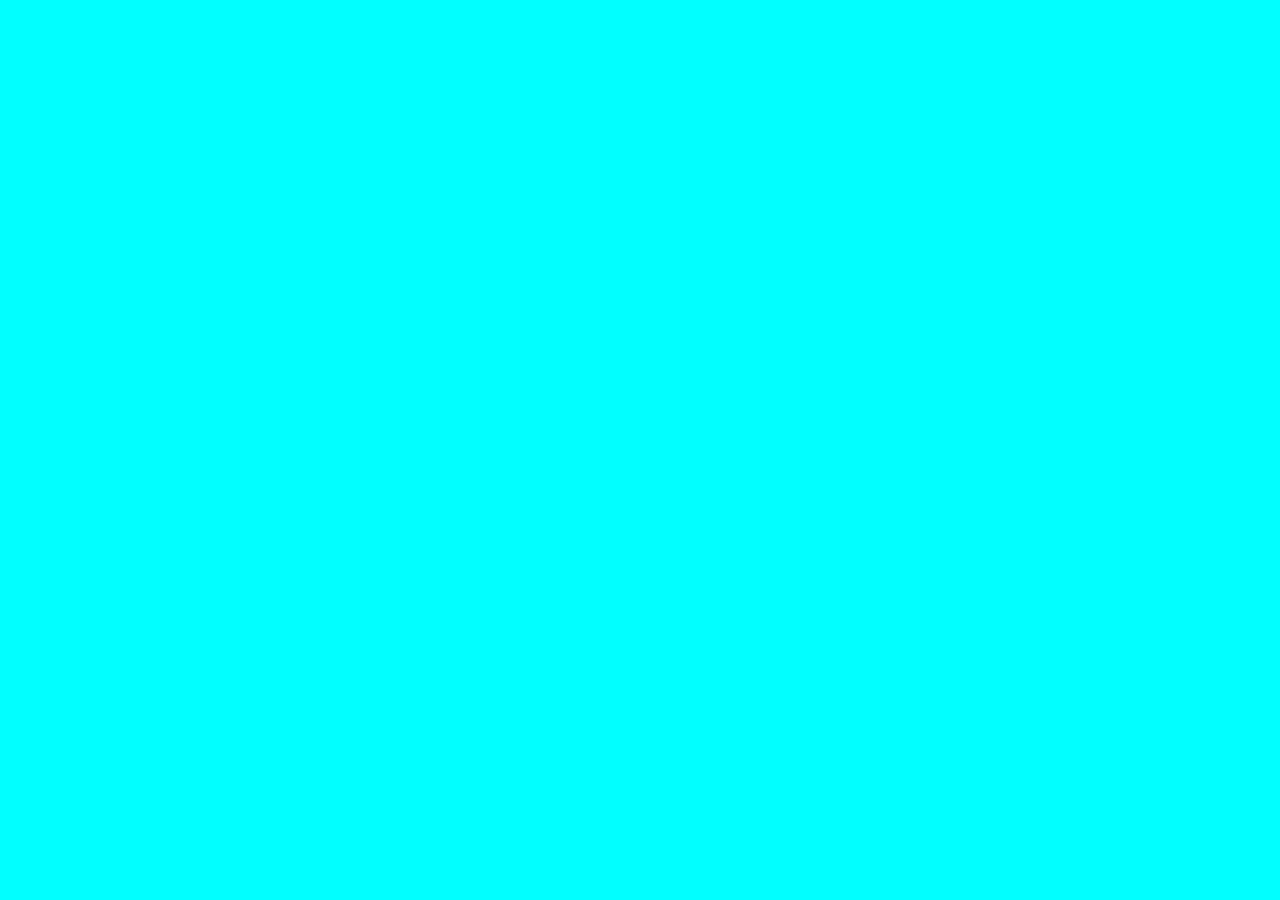
==== CSS/index.html @ 8c066a7e "Added CSS dir and index.html file into it" ====
<!DOCTYPE html>
<html lang="en">
<head>
    <meta charset="UTF-8">
    <meta http-equiv="X-UA-Compatible" content="IE=edge">
    <meta name="viewport" content="width=device-width, initial-scale=1.0">
    <link rel="stylesheet" href="style.css">
    <title>Document</title>
</head>
<body>
    
</body>
</html>
---- CSS/style.css ----
body{
    background-color: aqua;
}
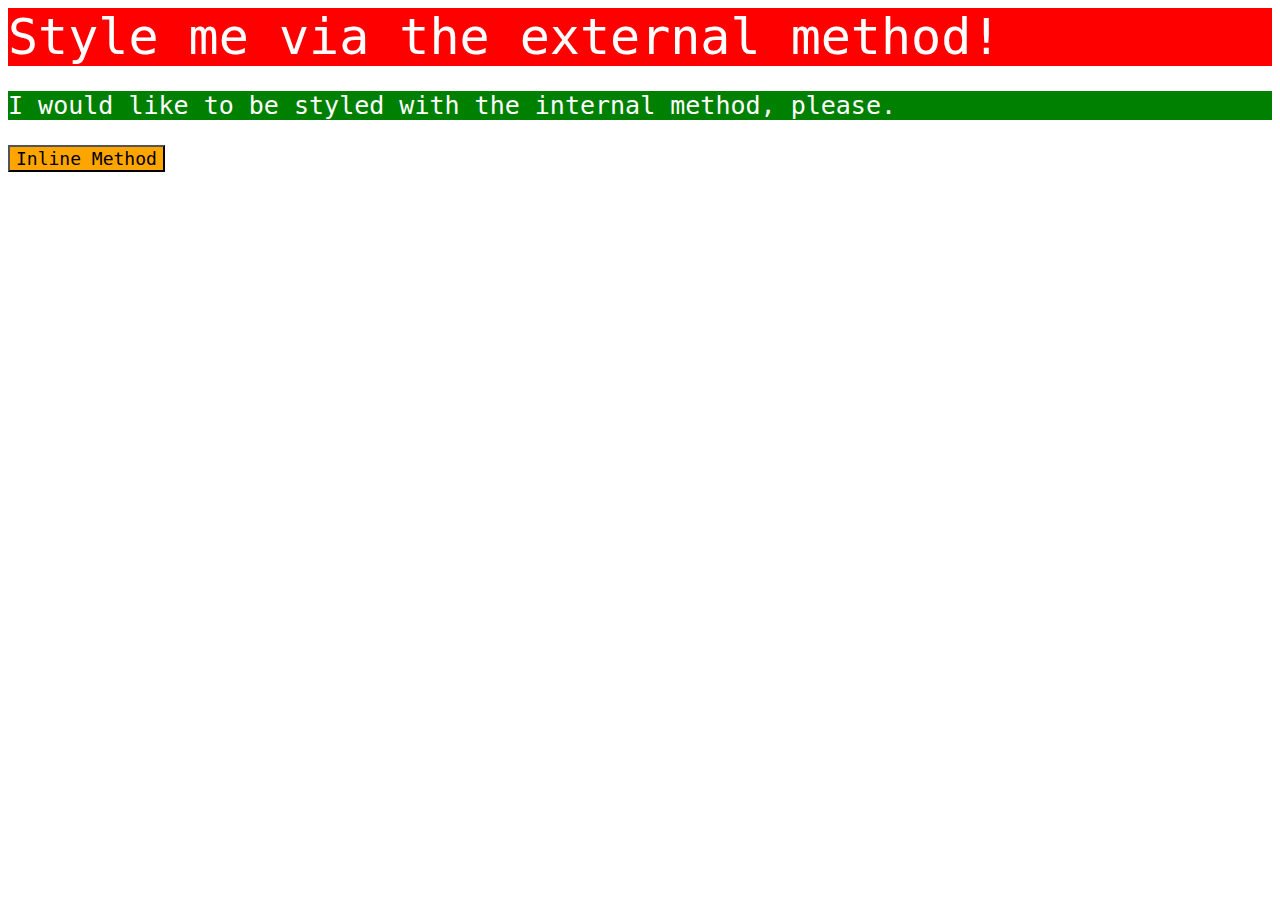
==== commit 7b5d6014: "Followed instructions from 01-css-methods and made changes to index.html and style.css in CSS dir" ====
--- a/CSS/index.html
+++ b/CSS/index.html
@@ -8,6 +8,8 @@
     <title>Document</title>
 </head>
 <body>
-    
+    <div>Style me via the external method!</div>
+    <p>I would like to be styled with the internal method, please.</p>
+    <button>Inline Method</button>
 </body>
 </html>--- a/CSS/style.css
+++ b/CSS/style.css
@@ -1,3 +1,20 @@
-body{
-    background-color: aqua;
+*{
+    font-family: monospace, sans-serif
+}
+
+div{
+    background-color: red;
+    color: white;
+    font-size: 50px;
+}
+
+p{
+background-color: green;
+color: white;
+font-size: 25px;
+}
+
+button{
+    background-color:orange;
+    font-size: 18px;
 }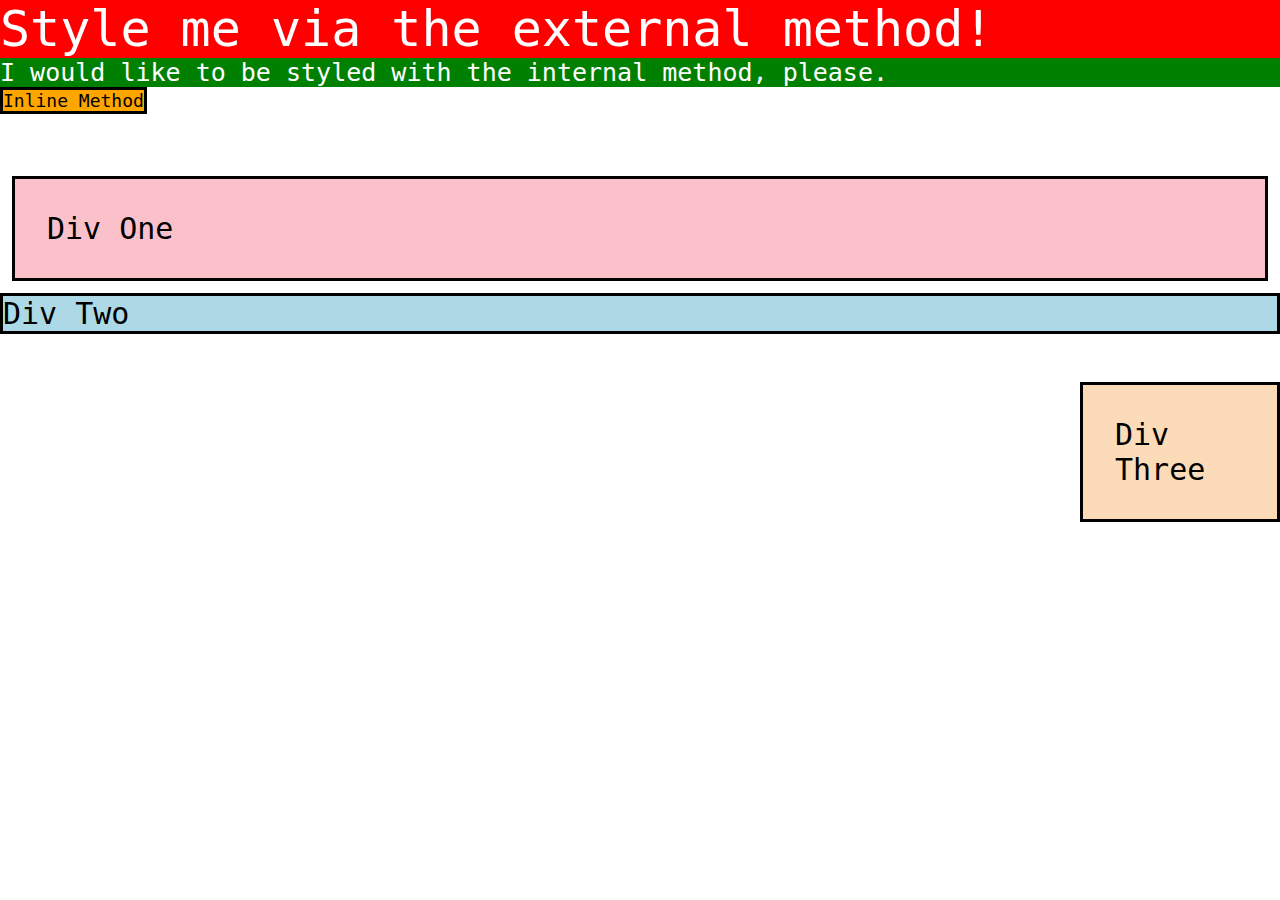
==== commit adc2d13d: "Made changes to index.html and style.css in CSS according to 01-margin-and-padding-1 and 02-margin-a" ====
--- a/CSS/index.html
+++ b/CSS/index.html
@@ -11,5 +11,9 @@
     <div>Style me via the external method!</div>
     <p>I would like to be styled with the internal method, please.</p>
     <button>Inline Method</button>
+
+    <div class="divone">Div One</div>
+    <div class="divtwo">Div Two</div>
+    <div class="divthree">Div Three</div>
 </body>
 </html>--- a/CSS/style.css
+++ b/CSS/style.css
@@ -1,8 +1,12 @@
 *{
-    font-family: monospace, sans-serif
+    font-family: monospace, sans-serif;
+    padding:0px;
+    margin:0px;
+    border: 0px;
+
 }
 
-div{
+div:nth-of-type(1){
     background-color: red;
     color: white;
     font-size: 50px;
@@ -17,4 +21,30 @@
 button{
     background-color:orange;
     font-size: 18px;
+    border: 3px solid black;
+    margin-bottom: 50px;
+}
+
+.divone{
+    background-color: #FBC1CB;
+    padding: 32px;
+    margin: 12px;
+}
+.divtwo{
+    background-color: #ADD9E7;
+    margin-bottom: 48px;
+}
+.divthree{
+    background-color: #FCDBB8;
+    padding: 32px;
+    width: 200px;
+    margin-left: auto;
+}
+
+.divone,
+.divtwo,
+.divthree{
+    font-size: 30px;
+    border: 3px solid black;
+    box-sizing: border-box;
 }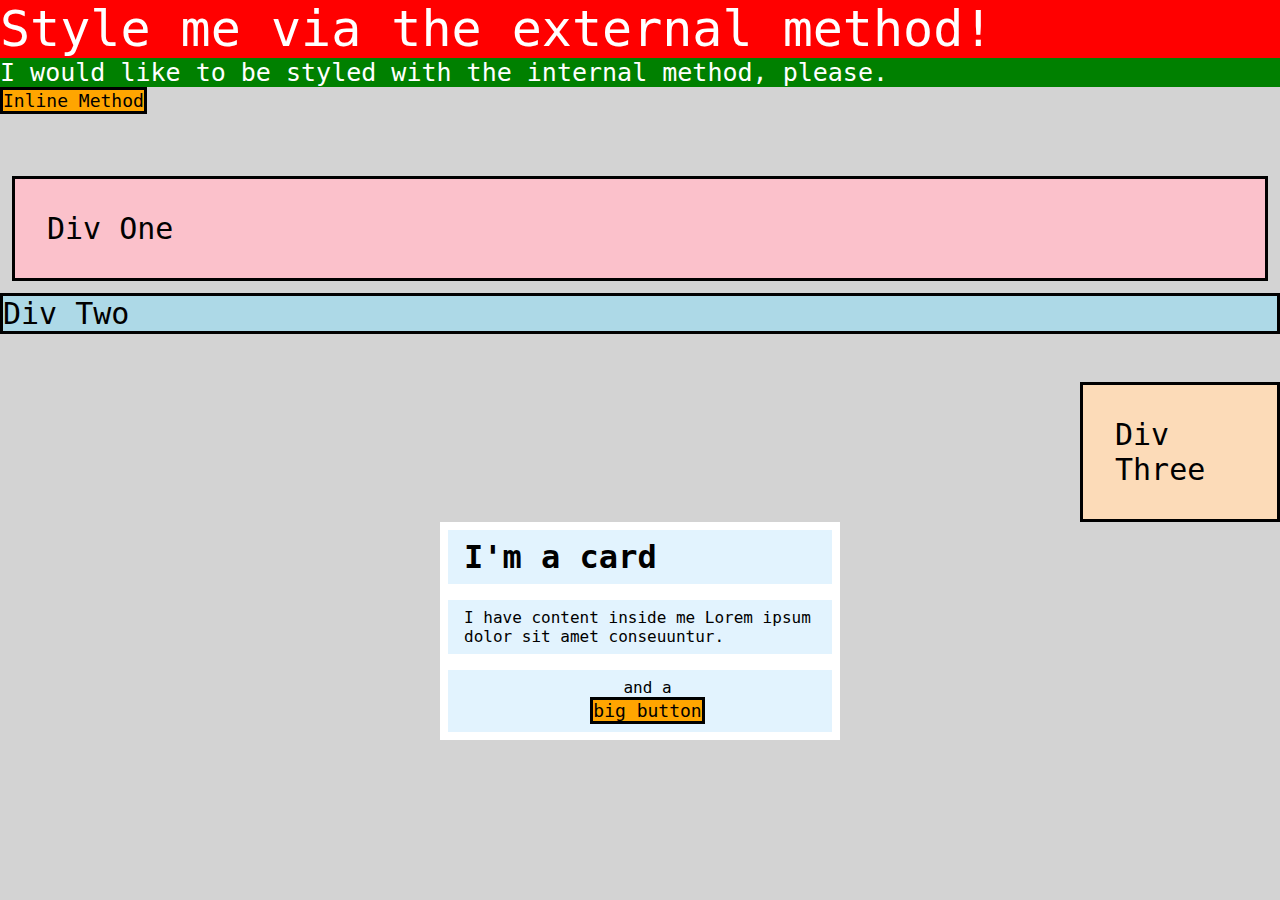
==== commit f3dca845: "same as prior commit just forgot to add" ====
--- a/CSS/index.html
+++ b/CSS/index.html
@@ -15,5 +15,11 @@
     <div class="divone">Div One</div>
     <div class="divtwo">Div Two</div>
     <div class="divthree">Div Three</div>
+
+    <section class="mp2">
+        <div><h1>I'm a card</h1></div>
+        <div>I have content inside me Lorem ipsum dolor sit amet conseuuntur. </div>
+        <div>and a <button>big button</button></div>
+    </section>
 </body>
 </html>--- a/CSS/style.css
+++ b/CSS/style.css
@@ -4,6 +4,10 @@
     margin:0px;
     border: 0px;
 
+}
+
+body{
+    background-color:lightgray;
 }
 
 div:nth-of-type(1){
@@ -47,4 +51,29 @@
     font-size: 30px;
     border: 3px solid black;
     box-sizing: border-box;
+}
+
+.mp2{
+    width: 400px;
+    margin: auto;
+}
+
+.mp2 div{
+    color:black;
+    background-color: #E2F3FE;
+    border: 8px solid white;
+    padding: 8px 1px 8px 16px;
+    box-sizing: border-box;
+}
+
+.mp2 div:nth-child(1){
+    font-size: 16px;
+}
+
+.mp2 div:nth-child(3){
+    text-align: center;
+}
+.mp2 div:nth-child(3) button{
+    display: block;
+    margin: auto;
 }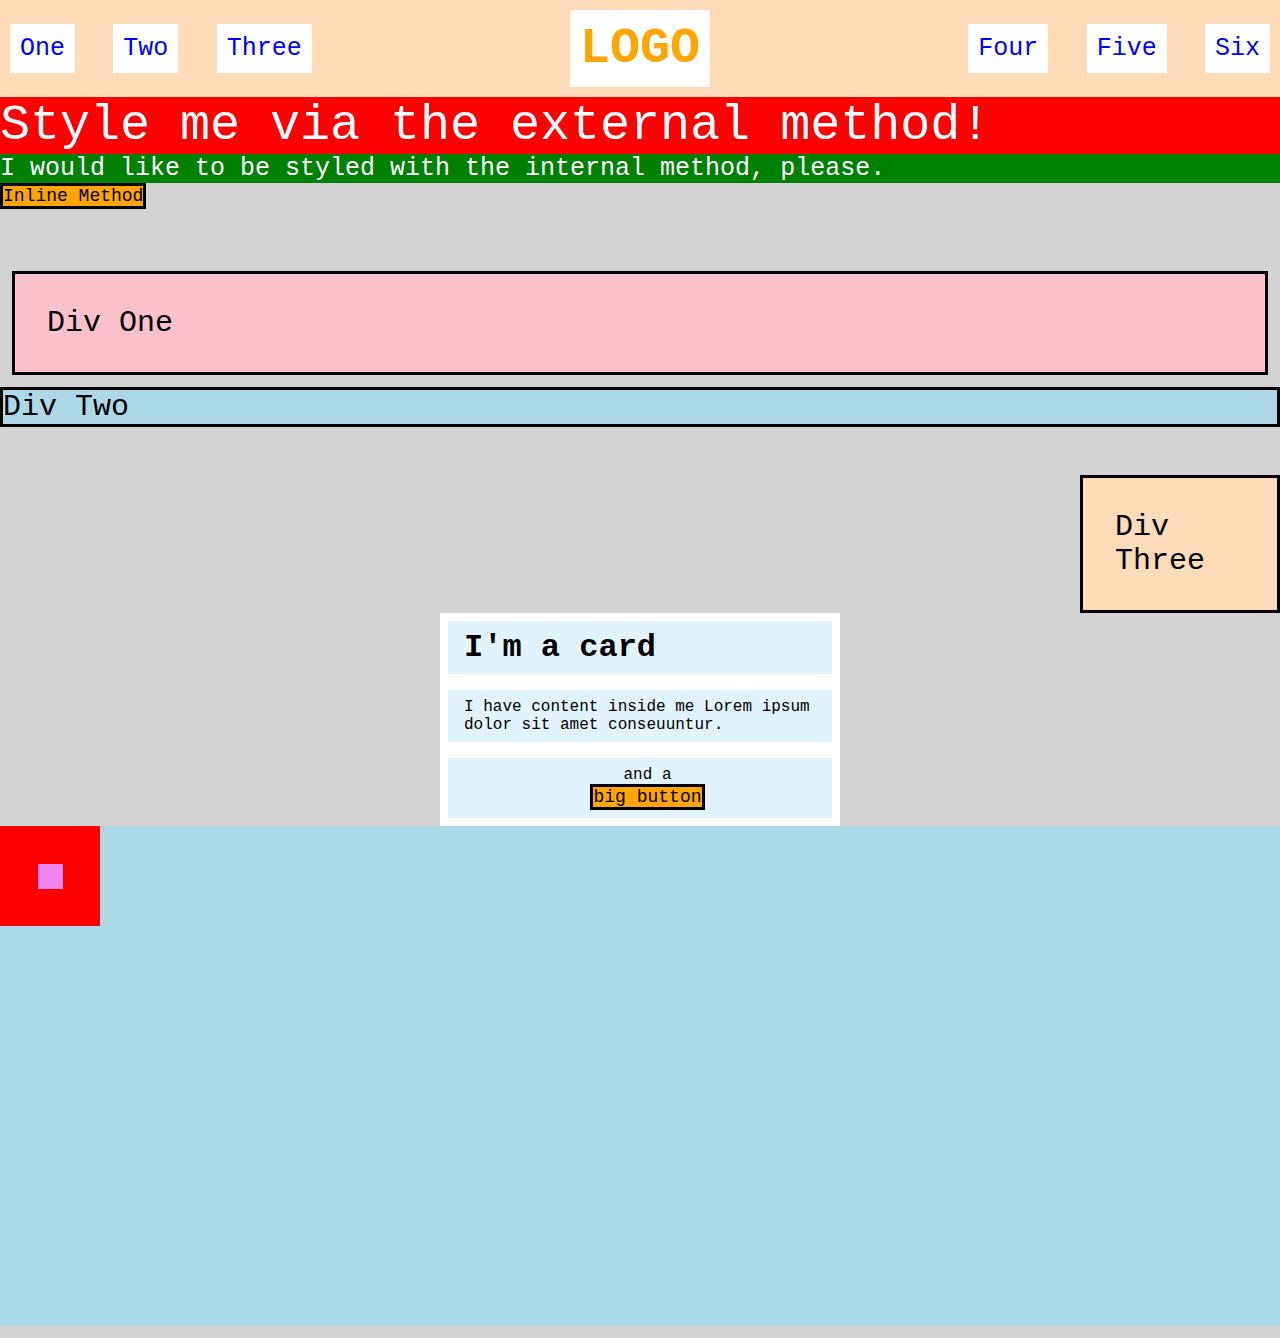
==== commit 39fd98e3: "Added 1 2 3 css assignment to index and changed my mind and started making seperate files for each q" ====
--- a/CSS/index.html
+++ b/CSS/index.html
@@ -8,6 +8,18 @@
     <title>Document</title>
 </head>
 <body>
+
+    <nav>
+        <div class="whitebox">One</div>
+        <div class="whitebox">Two</div>
+        <div class="whitebox">Three</div>
+        <h1 class="navlogo">LOGO</h1>
+        <div class="whitebox">Four</div>
+        <div class="whitebox">Five</div>
+        <div class="whitebox">Six</div>
+    </nav>
+
+
     <div>Style me via the external method!</div>
     <p>I would like to be styled with the internal method, please.</p>
     <button>Inline Method</button>
@@ -21,5 +33,11 @@
         <div>I have content inside me Lorem ipsum dolor sit amet conseuuntur. </div>
         <div>and a <button>big button</button></div>
     </section>
+
+    <section class="cssflex">
+        <div class="css1">
+            <div></div>
+        </div>
+    </section>
 </body>
 </html>--- a/CSS/style.css
+++ b/CSS/style.css
@@ -76,4 +76,51 @@
 .mp2 div:nth-child(3) button{
     display: block;
     margin: auto;
+}
+
+.cssflex{
+    width: 100vw;
+    height: 500px;
+    background-color: #ADD9E7;
+    
+}
+
+.css1{
+    width: 100px;
+    height: 100px;
+    display: flex;
+    justify-content: center;
+    align-items: center;
+    background-color: yellowgreen;
+
+}
+
+.css1 div{
+    width: 25px;
+    height: 25px;
+    background-color: violet;
+}
+
+nav{
+    display: flex;
+    justify-content: space-between;
+    align-items: center;
+    background-color:#FCDBB8;
+    padding: 10px;
+}
+
+nav .whitebox{
+    padding: 10px;
+    background-color: white;
+    color: blue;
+    font-size: 25px;
+}
+
+.navlogo{
+    padding: 10px;
+    margin: auto 220px auto 220px;
+    background-color: white;
+    color: orange;
+    font-weight: bold;
+    font-size: 50px;
 }